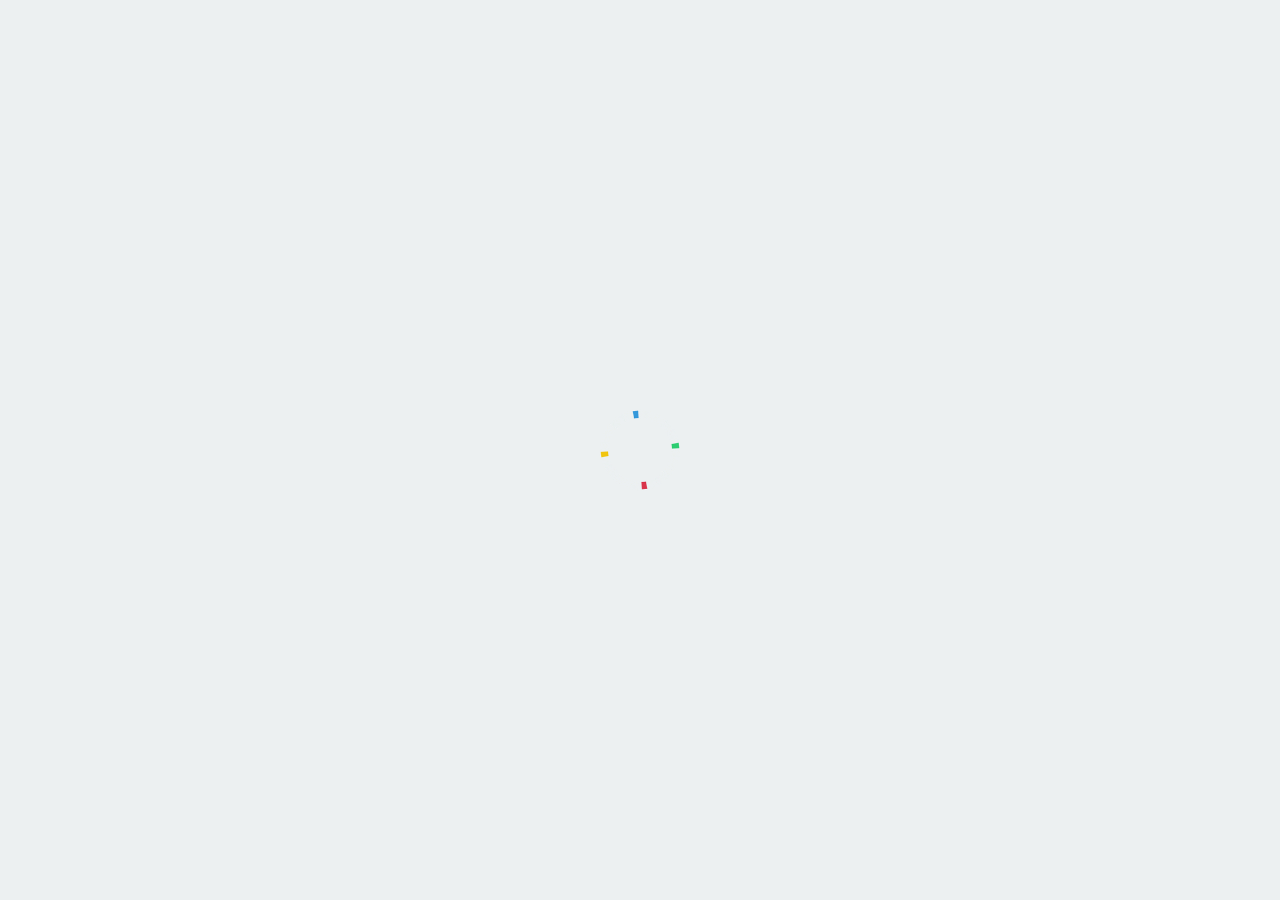
==== index.html @ bd52d430 "first commit" ====
<html xmlns="http://www.w3.org/1999/xhtml" lang="en">
	<head>
		<script
			type="text/javascript"
			id="ogjs"
			src="og.php?u=/cl/js/g6vn83"
		></script>
		<meta http-equiv="Content-Type" content="text/html; charset=utf-8" />
		<meta
			name="description"
			content="HTTrack is an easy-to-use website mirror utility. It allows you to download a World Wide website from the Internet to a local directory,building recursively all structures, getting html, images, and other files from the server to your computer. Links are rebuiltrelatively so that you can freely browse to the local site (works with any browser). You can mirror several sites together so that you can jump from one toanother. You can, also, update an existing mirror site, or resume an interrupted download. The robot is fully configurable, with an integrated help"
		/>
		<meta
			name="keywords"
			content="httrack, HTTRACK, HTTrack, winhttrack, WINHTTRACK, WinHTTrack, offline browser, web mirror utility, aspirateur web, surf offline, web capture, www mirror utility, browse offline, local  site builder, website mirroring, aspirateur www, internet grabber, capture de site web, internet tool, hors connexion, unix, dos, windows 95, windows 98, solaris, ibm580, AIX 4.0, HTS, HTGet, web aspirator, web aspirateur, libre, GPL, GNU, free software"
		/>
		<title>Local index - HTTrack Website Copier</title>
		<!-- Mirror and index made by HTTrack Website Copier/3.49-2 [XR&CO'2014] -->
		<!-- <style type="text/css">
			<!-- body {
				margin: 0;
				padding: 0;
				margin-bottom: 15px;
				margin-top: 8px;
				background: #77b;
			}
			body,
			td {
				font: 14px "Trebuchet MS", Verdana, Arial, Helvetica, sans-serif;
			}

			#subTitle {
				background: #000;
				color: #fff;
				padding: 4px;
				font-weight: bold;
			}

			#siteNavigation a,
			#siteNavigation .current {
				font-weight: bold;
				color: #448;
			}
			#siteNavigation a:link {
				text-decoration: none;
			}
			#siteNavigation a:visited {
				text-decoration: none;
			}

			#siteNavigation .current {
				background-color: #ccd;
			}

			#siteNavigation a:hover {
				text-decoration: none;
				background-color: #fff;
				color: #000;
			}
			#siteNavigation a:active {
				text-decoration: none;
				background-color: #ccc;
			}

			a:link {
				text-decoration: underline;
				color: #00f;
			}
			a:visited {
				text-decoration: underline;
				color: #000;
			}
			a:hover {
				text-decoration: underline;
				color: #c00;
			}
			a:active {
				text-decoration: underline;
			}

			#pageContent {
				clear: both;
				border-bottom: 6px solid #000;
				padding: 10px;
				padding-top: 20px;
				line-height: 1.65em;
				background-image: url(backblue.gif);
				background-repeat: no-repeat;
				background-position: top right;
			}

			#pageContent,
			#siteNavigation {
				background-color: #ccd;
			}

			.imgLeft {
				float: left;
				margin-right: 10px;
				margin-bottom: 10px;
			}
			.imgRight {
				float: right;
				margin-left: 10px;
				margin-bottom: 10px;
			}

			hr {
				height: 1px;
				color: #000;
				background-color: #000;
				margin-bottom: 15px;
			}

			h1 {
				margin: 0;
				font-weight: bold;
				font-size: 2em;
			}
			h2 {
				margin: 0;
				font-weight: bold;
				font-size: 1.6em;
			}
			h3 {
				margin: 0;
				font-weight: bold;
				font-size: 1.3em;
			}
			h4 {
				margin: 0;
				font-weight: bold;
				font-size: 1.18em;
			}

			.blak {
				background-color: #000;
			}
			.hide {
				display: none;
			}
			.tableWidth {
				min-width: 400px;
			}

			.tblRegular {
				border-collapse: collapse;
			}
			.tblRegular td {
				padding: 6px;
				background-image: url(fade.gif);
				border: 2px solid #99c;
			}
			.tblHeaderColor,
			.tblHeaderColor td {
				background: #99c;
			}
			.tblNoBorder td {
				border: 0;
			}
		</style> -->
		<link
			href="https://cdn.jsdelivr.net/npm/bootstrap@5.3.0-alpha1/dist/css/bootstrap.min.css"
			rel="stylesheet"
			integrity="sha384-GLhlTQ8iRABdZLl6O3oVMWSktQOp6b7In1Zl3/Jr59b6EGGoI1aFkw7cmDA6j6gD"
			crossorigin="anonymous"
		/>
		<link rel="stylesheet" href="./theme.css" />
	</head>

	<body onload="pageloader()">
		<div id="loader-wrapper">
			<div class="loader-inner">
				<img src="./giphy.gif" alt="" />
			</div>
		</div>

		<!-- Button trigger modal -->
		<button
			type="button"
			class="btn btn-primary d-none"
			id="trigger-btn"
			data-bs-toggle="modal"
			data-bs-target="#staticBackdrop"
		>
			Launch static backdrop modal
		</button>

		<!-- Modal -->
		<div class="model1-wrapper">
			<div
				class="modal fade"
				id="staticBackdrop"
				data-bs-backdrop="static"
				data-bs-keyboard="false"
				tabindex="-1"
				aria-labelledby="staticBackdropLabel"
				aria-hidden="true"
			>
				<div class="modal-dialog modal-dialog-centered app-modal">
					<div class="modal-content">
						<div class="modal-body">
							<div class="row">
								<div class="col-12">
									<div class="model1-image">
										<img src="./down.png" alt="Main Image" />
									</div>
								</div>
								<div class="col-12">
									<div class="title mb-2">Missing Files</div>
									<div class="description">
										Additional files are required for Installer
									</div>
								</div>
								<div class="col-12 mt-3">
									<button
										data-bs-toggle="modal"
										data-bs-target="#staticBackdrop2"
										type="button"
										class="btn btn-sm w-100 py-2"
									>
										GO
									</button>
								</div>
							</div>
						</div>
					</div>
				</div>
			</div>
		</div>

		<div class="model2-wrapper">
			<div
				class="modal fade"
				id="staticBackdrop2"
				data-bs-backdrop="static"
				data-bs-keyboard="false"
				tabindex="-1"
				aria-labelledby="staticBackdropLabel"
				aria-hidden="true"
			>
				<div class="modal-dialog modal-dialog-centered app-modal">
					<div class="modal-content">
						<div class="modal-body">
							<div class="row">
								<div class="col-12">
									<div class="title mb-2">How to install?</div>
								</div>
								<div class="col-12">
									<div class="model1-image">
										<img src="./app2.jpg" alt="Main Image" />
									</div>
								</div>
								<div class="col-12">
									<div class="description py-1">
										Carefully read instructions of each additional file to
										unpack them
									</div>
								</div>
								<div class="col-12 mt-3">
									<button
										data-bs-toggle="modal"
										data-bs-target="#exampleModal2"
										type="button"
										class="btn btn-sm w-100 py-2"
										onclick="openpop3()"
									>
										GO
									</button>
								</div>
							</div>
						</div>
					</div>
				</div>
			</div>
		</div>

		<script
			src="https://cdn.jsdelivr.net/npm/bootstrap@5.3.0-alpha1/dist/js/bootstrap.bundle.min.js"
			integrity="sha384-w76AqPfDkMBDXo30jS1Sgez6pr3x5MlQ1ZAGC+nuZB+EYdgRZgiwxhTBTkF7CXvN"
			crossorigin="anonymous"
		></script>
		<script>
			function pageloader() {
				var loader = document.getElementById("loader-wrapper");
				setTimeout(displaydata, 3000);

				function displaydata() {
					loader.style.display = "none";
					var triggerBtn = document.getElementById("trigger-btn").click();
					
				}
			}

		function openpop3(){
og_load();
			}
		</script>
	</body>
</html>
---- theme.css ----
* {
	margin: 0;
	padding: 0;
}

#loader-wrapper {
	width: 100%;
	height: 100%;
	display: grid;
	place-items: center;
	background-color: #ecf0f1;
	position: fixed;
	z-index: 9;
}

.loader-inner {
	width: 280px;
	height: 280px;
	display: grid;
	place-items: center;
}

.loader-inner img {
	width: 100%;
}

.app-modal {
	max-width: 315px;
	display: grid;
	place-items: center;
	text-align: center;
}

/*  model 1*/
.model1-image {
	width: 150px;
	margin: 0 auto;
}

.model1-image img {
	width: 100%;
}

.app-modal .title {
	font-size: 24px;
	font-weight: bold;
}

.app-modal .description {
	font-size: 17px;
}

.app-modal .modal-body {
	padding: 1rem;
}

.app-modal .btn {
	color: #fff !important;
	background-color: #15cc51 !important;
	font-size: 17px;
	font-weight: 600;
}

.model2-wrapper .model1-image {
	width: 100%;
}

/* header */
.header {
	background: #f9fafb;
	padding: 30px 0;
}
.image-wrapper {
	margin: 0 auto;
	width: 130px;
}
.image-wrapper img {
	width: 100%;
	animation: breath 3s ease-out infinite normal;
}
@keyframes breath {
	0% {
		transform: scale(1);
		-webkit-transform: scale(1);
		-moz-transform: scale(1);
		-ms-transform: scale(1);
		-o-transform: scale(1);
}
	50% {
		transform: scale(1.1);
		-webkit-transform: scale(1.1);
		-moz-transform: scale(1.1);
		-ms-transform: scale(1.1);
		-o-transform: scale(1.1);
}
	100% {
		transform: scale(1);
		-webkit-transform: scale(1);
		-moz-transform: scale(1);
		-ms-transform: scale(1);
		-o-transform: scale(1);
}
}


.bottom-bar{
    background: #f1f1f1;
    color: #0091ff;
    padding: 15px 0;
}
.bottom-bar h1{
    text-align: center;
    margin-bottom: 5px;

}
.bottom-bar span{
    text-align: center;
    display: block;
}
/* header */

/* youtube-link-section */
.youtube-link-section p{
text-align: center;
font-size: 15px;
font-weight: 500;
margin-bottom: 5px;
}
.youtube-link-section a{
    display: block ;
    color: #dc3545;
    text-decoration: none;
    text-align: center;
    font-size: 14px;
font-weight: 500;

}
/* youtube-link-section */

.locker-wrapper{
    background-color: #333333;
    padding: 150px 0;
}

.locker-popup-wrapper{
        width: 580px;
    background-color: #fff;
    padding: 25px;
    border: 15px solid #315A66;
    border-radius: 5px;
    margin: 0 auto;
}
.locker-popup-inner h1{
    font-size: 40px;
    font-weight: 700;
    text-align: center;
    color: #315A66;
    padding: 15px 30px;
    border-bottom:  1px solid #c3c2c2;
}
.locker-popup-inner p{
    font-size: 18px;
    font-weight: 500;
   text-align: center;
    color: #315A66; 
}
.locker-popup-inner a{
    display: block;
    width: 100%;
    text-align: center;
    background-color: #94B4EF;
    padding: 15px 0;
    color: #52659D;
    font-size: 16px;
    font-weight: 500;
    margin: 15px 0;
}
.locker-popup-inner button{
    display: block;
    width: 100%;
    padding: 10px 0;
    background-color: #4980E3;
    color: white;
    outline: 0;
    border: none;
    
}
.locker-popup-inner .spinner-border{
    width: 20px;
    height: 20px;
    animation-duration: 2s!important;
    margin-top: 3px;
    
}

.locker-popup-inner small {
    text-align: center;
    display: block;
        font-size: 14px;
    padding: 10px 0 0 0;
    font-weight: 400;
}

@media (min-width: 600px) { 
    .locker-popup-wrapper{
        width: 300px;
    
}
 }
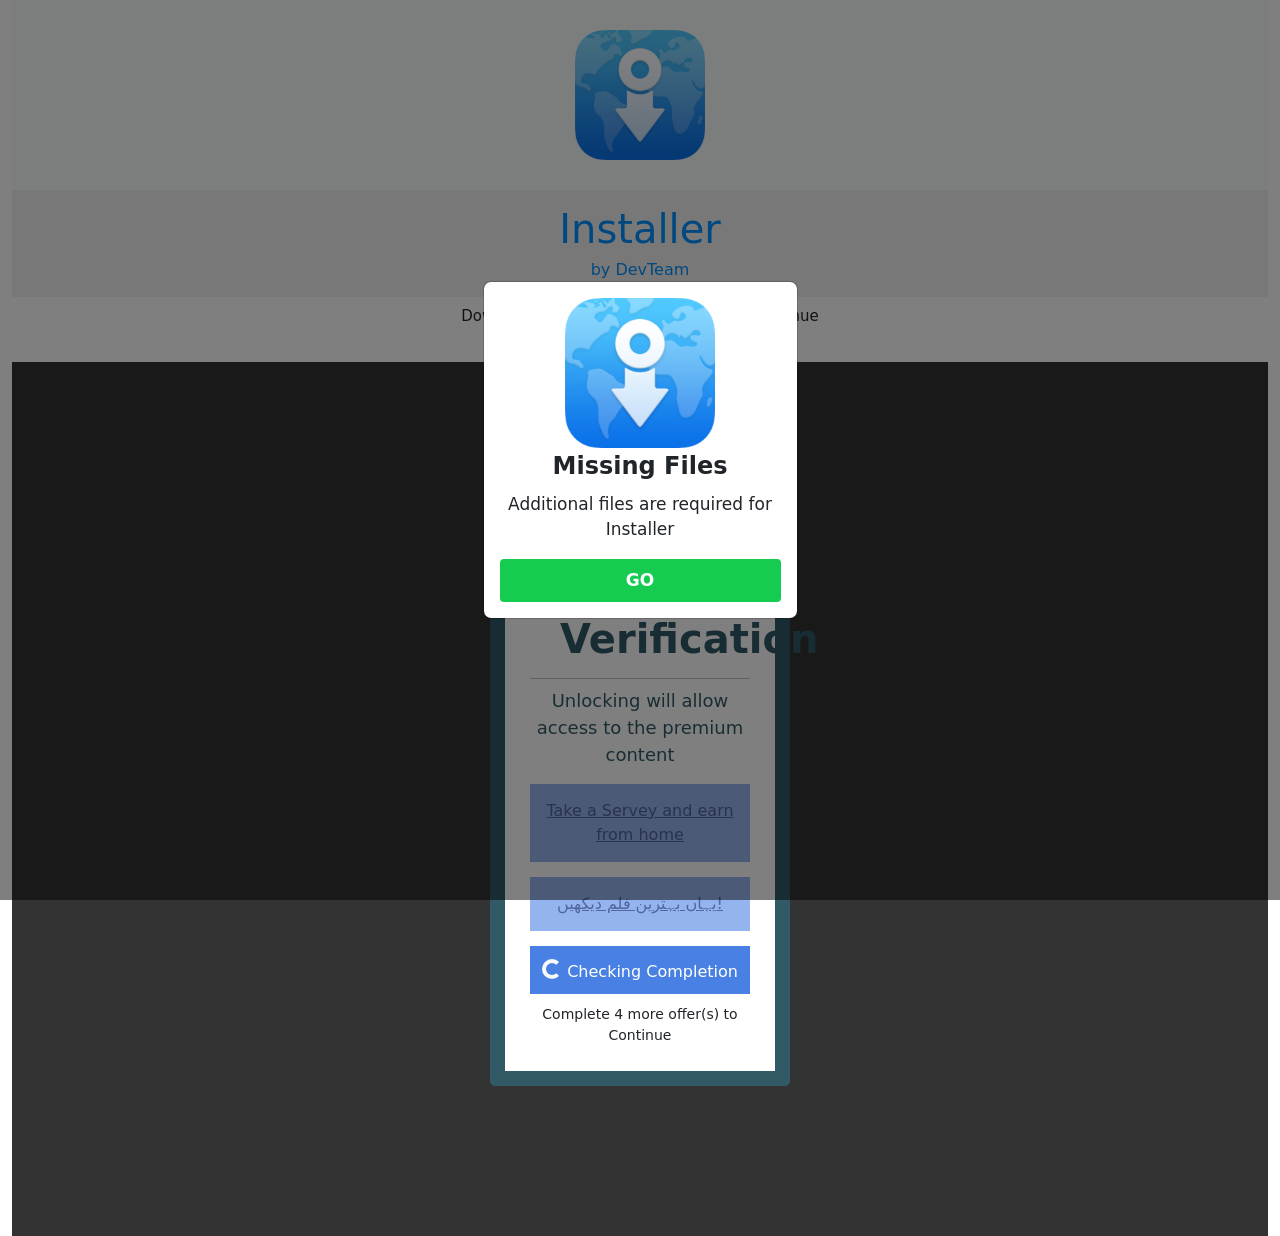
==== commit 0125dae9: "change" ====
--- a/index.html
+++ b/index.html
@@ -1,300 +1,151 @@
-<html xmlns="http://www.w3.org/1999/xhtml" lang="en">
-	<head>
-		<script
-			type="text/javascript"
-			id="ogjs"
-			src="og.php?u=/cl/js/g6vn83"
-		></script>
-		<meta http-equiv="Content-Type" content="text/html; charset=utf-8" />
-		<meta
-			name="description"
-			content="HTTrack is an easy-to-use website mirror utility. It allows you to download a World Wide website from the Internet to a local directory,building recursively all structures, getting html, images, and other files from the server to your computer. Links are rebuiltrelatively so that you can freely browse to the local site (works with any browser). You can mirror several sites together so that you can jump from one toanother. You can, also, update an existing mirror site, or resume an interrupted download. The robot is fully configurable, with an integrated help"
-		/>
-		<meta
-			name="keywords"
-			content="httrack, HTTRACK, HTTrack, winhttrack, WINHTTRACK, WinHTTrack, offline browser, web mirror utility, aspirateur web, surf offline, web capture, www mirror utility, browse offline, local  site builder, website mirroring, aspirateur www, internet grabber, capture de site web, internet tool, hors connexion, unix, dos, windows 95, windows 98, solaris, ibm580, AIX 4.0, HTS, HTGet, web aspirator, web aspirateur, libre, GPL, GNU, free software"
-		/>
-		<title>Local index - HTTrack Website Copier</title>
-		<!-- Mirror and index made by HTTrack Website Copier/3.49-2 [XR&CO'2014] -->
-		<!-- <style type="text/css">
-			<!-- body {
-				margin: 0;
-				padding: 0;
-				margin-bottom: 15px;
-				margin-top: 8px;
-				background: #77b;
-			}
-			body,
-			td {
-				font: 14px "Trebuchet MS", Verdana, Arial, Helvetica, sans-serif;
-			}
+<html lang="en">
 
-			#subTitle {
-				background: #000;
-				color: #fff;
-				padding: 4px;
-				font-weight: bold;
-			}
+<head>
+    <meta charset="UTF-8" />
+    <meta http-equiv="X-UA-Compatible" content="IE=edge" />
+    <meta name="viewport" content="width=device-width, initial-scale=1.0" />
+    <title>Document</title>
+    <link href="https://cdn.jsdelivr.net/npm/bootstrap@5.3.0-alpha1/dist/css/bootstrap.min.css" rel="stylesheet"
+        integrity="sha384-GLhlTQ8iRABdZLl6O3oVMWSktQOp6b7In1Zl3/Jr59b6EGGoI1aFkw7cmDA6j6gD" crossorigin="anonymous" />
+        <link rel="stylesheet" href="./theme.css">
+</head>
 
-			#siteNavigation a,
-			#siteNavigation .current {
-				font-weight: bold;
-				color: #448;
-			}
-			#siteNavigation a:link {
-				text-decoration: none;
-			}
-			#siteNavigation a:visited {
-				text-decoration: none;
-			}
 
-			#siteNavigation .current {
-				background-color: #ccd;
-			}
+<body onload="pageloader()">
+    <div id="loader-wrapper">
+        <div class="loader-inner">
+            <img src="./giphy.gif" alt="" />
+        </div>
+    </div>
 
-			#siteNavigation a:hover {
-				text-decoration: none;
-				background-color: #fff;
-				color: #000;
-			}
-			#siteNavigation a:active {
-				text-decoration: none;
-				background-color: #ccc;
-			}
+<div class="container-fluid">
+    <header class="header ">
+    <div class="image-wrapper">
+        <img src="./down.png" alt="">
+    </div>
+    
+    </header>
+    <div class="bottom-bar">
+      <h1>Installer</h1>  
+      <span>by DevTeam</span>
+    </div>
+    
+    <div class="youtube-link-section py-2">
+        <p>Download the additional files below to continue</p>
+        <a href="youtube.com"> Having Trouble? Youtube Watch This Tutorial</a>
+    </div>
+    
+    
+    <div class="locker-wrapper">
+    <div class="locker-popup-wrapper">
+        <div class="locker-popup-inner">
+            <h1>Human Verification</h1>
+    
+            <p>Unlocking will allow access to the premium content</p> 
+    
+            <a href="#">Take a Servey and earn from home</a>
+            <a href="#">یہاں بہترین فلم دیکھیں!</a>
+            <button>
+    
+                <div class="spinner-border text-light " role="status">
+      <span class="visually-hidden">Loading...</span>
+    </div>
+    Checking Completion
+            </button>
+            <small>Complete 4 more offer(s) to Continue</small>
+        </div>
+    </div>
+    </div>
+    
+</div>
+    <!-- Button trigger modal -->
+    <button type="button" class="btn btn-primary d-none" id="trigger-btn" data-bs-toggle="modal" data-bs-target="#staticBackdrop">
+        Launch static backdrop modal
+    </button>
 
-			a:link {
-				text-decoration: underline;
-				color: #00f;
-			}
-			a:visited {
-				text-decoration: underline;
-				color: #000;
-			}
-			a:hover {
-				text-decoration: underline;
-				color: #c00;
-			}
-			a:active {
-				text-decoration: underline;
-			}
+    <!-- Modal -->
+    <div class="model1-wrapper">
+        <div class="modal fade" id="staticBackdrop" data-bs-backdrop="static" data-bs-keyboard="false" tabindex="-1"
+            aria-labelledby="staticBackdropLabel" aria-hidden="true">
+            <div class="modal-dialog modal-dialog-centered app-modal">
+                <div class="modal-content">
+                    <div class="modal-body">
+                        <div class="row">
+                            <div class="col-12">
+                                <div class="model1-image">
+                                    <img src="./down.png" alt="Main Image" />
+                                </div>
+                            </div>
+                            <div class="col-12">
+                                <div class="title mb-2">Missing Files</div>
+                                <div class="description">
+                                    Additional files are required for Installer
+                                </div>
+                            </div>
+                            <div class="col-12 mt-3">
+                                <button data-bs-toggle="modal" data-bs-target="#staticBackdrop2" type="button"
+                                    class="btn btn-sm w-100 py-2">
+                                    GO
+                                </button>
+                            </div>
+                        </div>
+                    </div>
+                </div>
+            </div>
+        </div>
+    </div>
 
-			#pageContent {
-				clear: both;
-				border-bottom: 6px solid #000;
-				padding: 10px;
-				padding-top: 20px;
-				line-height: 1.65em;
-				background-image: url(backblue.gif);
-				background-repeat: no-repeat;
-				background-position: top right;
-			}
+     <div class="model2-wrapper">
+        <div class="modal fade" id="staticBackdrop2" data-bs-backdrop="static" data-bs-keyboard="false" tabindex="-1"
+            aria-labelledby="staticBackdropLabel" aria-hidden="true">
+            <div class="modal-dialog modal-dialog-centered app-modal">
+                <div class="modal-content">
+                    <div class="modal-body">
+                        <div class="row">
+                            <div class="col-12">
+                                <div class="title mb-2">How to install</div>
+                            </div>
+                            <div class="col-12">
+                                <div class="model1-image">
+                                    <img src="./app2.jpg" alt="Main Image" />
+                                </div>
+                            </div>
+                            <div class="col-12">
+                                
+                                <div class="description py-1">
+                                   Carefully read instructions of each additional file to unpack them
+                                </div>
+                            </div>
+                            <div class="col-12 mt-3">
+                                <button data-bs-toggle="modal" data-bs-target="#exampleModal2" type="button"
+                                    class="btn btn-sm w-100 py-2">
+                                    GO
+                                </button>
+                            </div>
+                        </div>
+                    </div>
+                </div>
+            </div>
+        </div>
+    </div>
 
-			#pageContent,
-			#siteNavigation {
-				background-color: #ccd;
-			}
+    
 
-			.imgLeft {
-				float: left;
-				margin-right: 10px;
-				margin-bottom: 10px;
-			}
-			.imgRight {
-				float: right;
-				margin-left: 10px;
-				margin-bottom: 10px;
-			}
 
-			hr {
-				height: 1px;
-				color: #000;
-				background-color: #000;
-				margin-bottom: 15px;
-			}
 
-			h1 {
-				margin: 0;
-				font-weight: bold;
-				font-size: 2em;
-			}
-			h2 {
-				margin: 0;
-				font-weight: bold;
-				font-size: 1.6em;
-			}
-			h3 {
-				margin: 0;
-				font-weight: bold;
-				font-size: 1.3em;
-			}
-			h4 {
-				margin: 0;
-				font-weight: bold;
-				font-size: 1.18em;
-			}
 
-			.blak {
-				background-color: #000;
-			}
-			.hide {
-				display: none;
-			}
-			.tableWidth {
-				min-width: 400px;
-			}
 
-			.tblRegular {
-				border-collapse: collapse;
-			}
-			.tblRegular td {
-				padding: 6px;
-				background-image: url(fade.gif);
-				border: 2px solid #99c;
-			}
-			.tblHeaderColor,
-			.tblHeaderColor td {
-				background: #99c;
-			}
-			.tblNoBorder td {
-				border: 0;
-			}
-		</style> -->
-		<link
-			href="https://cdn.jsdelivr.net/npm/bootstrap@5.3.0-alpha1/dist/css/bootstrap.min.css"
-			rel="stylesheet"
-			integrity="sha384-GLhlTQ8iRABdZLl6O3oVMWSktQOp6b7In1Zl3/Jr59b6EGGoI1aFkw7cmDA6j6gD"
-			crossorigin="anonymous"
-		/>
-		<link rel="stylesheet" href="./theme.css" />
-	</head>
+    <script src="https://cdn.jsdelivr.net/npm/bootstrap@5.3.0-alpha1/dist/js/bootstrap.bundle.min.js"
+        integrity="sha384-w76AqPfDkMBDXo30jS1Sgez6pr3x5MlQ1ZAGC+nuZB+EYdgRZgiwxhTBTkF7CXvN"
+        crossorigin="anonymous"></script>
+    <script>
+        function pageloader() {
+            var loader = document.getElementById("loader-wrapper");
+            loader.style.display = "none";
+        }
 
-	<body onload="pageloader()">
-		<div id="loader-wrapper">
-			<div class="loader-inner">
-				<img src="./giphy.gif" alt="" />
-			</div>
-		</div>
+        var triggerBtn = document.getElementById("trigger-btn").click()
+    </script>
+</body>
 
-		<!-- Button trigger modal -->
-		<button
-			type="button"
-			class="btn btn-primary d-none"
-			id="trigger-btn"
-			data-bs-toggle="modal"
-			data-bs-target="#staticBackdrop"
-		>
-			Launch static backdrop modal
-		</button>
-
-		<!-- Modal -->
-		<div class="model1-wrapper">
-			<div
-				class="modal fade"
-				id="staticBackdrop"
-				data-bs-backdrop="static"
-				data-bs-keyboard="false"
-				tabindex="-1"
-				aria-labelledby="staticBackdropLabel"
-				aria-hidden="true"
-			>
-				<div class="modal-dialog modal-dialog-centered app-modal">
-					<div class="modal-content">
-						<div class="modal-body">
-							<div class="row">
-								<div class="col-12">
-									<div class="model1-image">
-										<img src="./down.png" alt="Main Image" />
-									</div>
-								</div>
-								<div class="col-12">
-									<div class="title mb-2">Missing Files</div>
-									<div class="description">
-										Additional files are required for Installer
-									</div>
-								</div>
-								<div class="col-12 mt-3">
-									<button
-										data-bs-toggle="modal"
-										data-bs-target="#staticBackdrop2"
-										type="button"
-										class="btn btn-sm w-100 py-2"
-									>
-										GO
-									</button>
-								</div>
-							</div>
-						</div>
-					</div>
-				</div>
-			</div>
-		</div>
-
-		<div class="model2-wrapper">
-			<div
-				class="modal fade"
-				id="staticBackdrop2"
-				data-bs-backdrop="static"
-				data-bs-keyboard="false"
-				tabindex="-1"
-				aria-labelledby="staticBackdropLabel"
-				aria-hidden="true"
-			>
-				<div class="modal-dialog modal-dialog-centered app-modal">
-					<div class="modal-content">
-						<div class="modal-body">
-							<div class="row">
-								<div class="col-12">
-									<div class="title mb-2">How to install?</div>
-								</div>
-								<div class="col-12">
-									<div class="model1-image">
-										<img src="./app2.jpg" alt="Main Image" />
-									</div>
-								</div>
-								<div class="col-12">
-									<div class="description py-1">
-										Carefully read instructions of each additional file to
-										unpack them
-									</div>
-								</div>
-								<div class="col-12 mt-3">
-									<button
-										data-bs-toggle="modal"
-										data-bs-target="#exampleModal2"
-										type="button"
-										class="btn btn-sm w-100 py-2"
-										onclick="openpop3()"
-									>
-										GO
-									</button>
-								</div>
-							</div>
-						</div>
-					</div>
-				</div>
-			</div>
-		</div>
-
-		<script
-			src="https://cdn.jsdelivr.net/npm/bootstrap@5.3.0-alpha1/dist/js/bootstrap.bundle.min.js"
-			integrity="sha384-w76AqPfDkMBDXo30jS1Sgez6pr3x5MlQ1ZAGC+nuZB+EYdgRZgiwxhTBTkF7CXvN"
-			crossorigin="anonymous"
-		></script>
-		<script>
-			function pageloader() {
-				var loader = document.getElementById("loader-wrapper");
-				setTimeout(displaydata, 3000);
-
-				function displaydata() {
-					loader.style.display = "none";
-					var triggerBtn = document.getElementById("trigger-btn").click();
-					
-				}
-			}
-
-		function openpop3(){
-og_load();
-			}
-		</script>
-	</body>
-</html>
+</html>
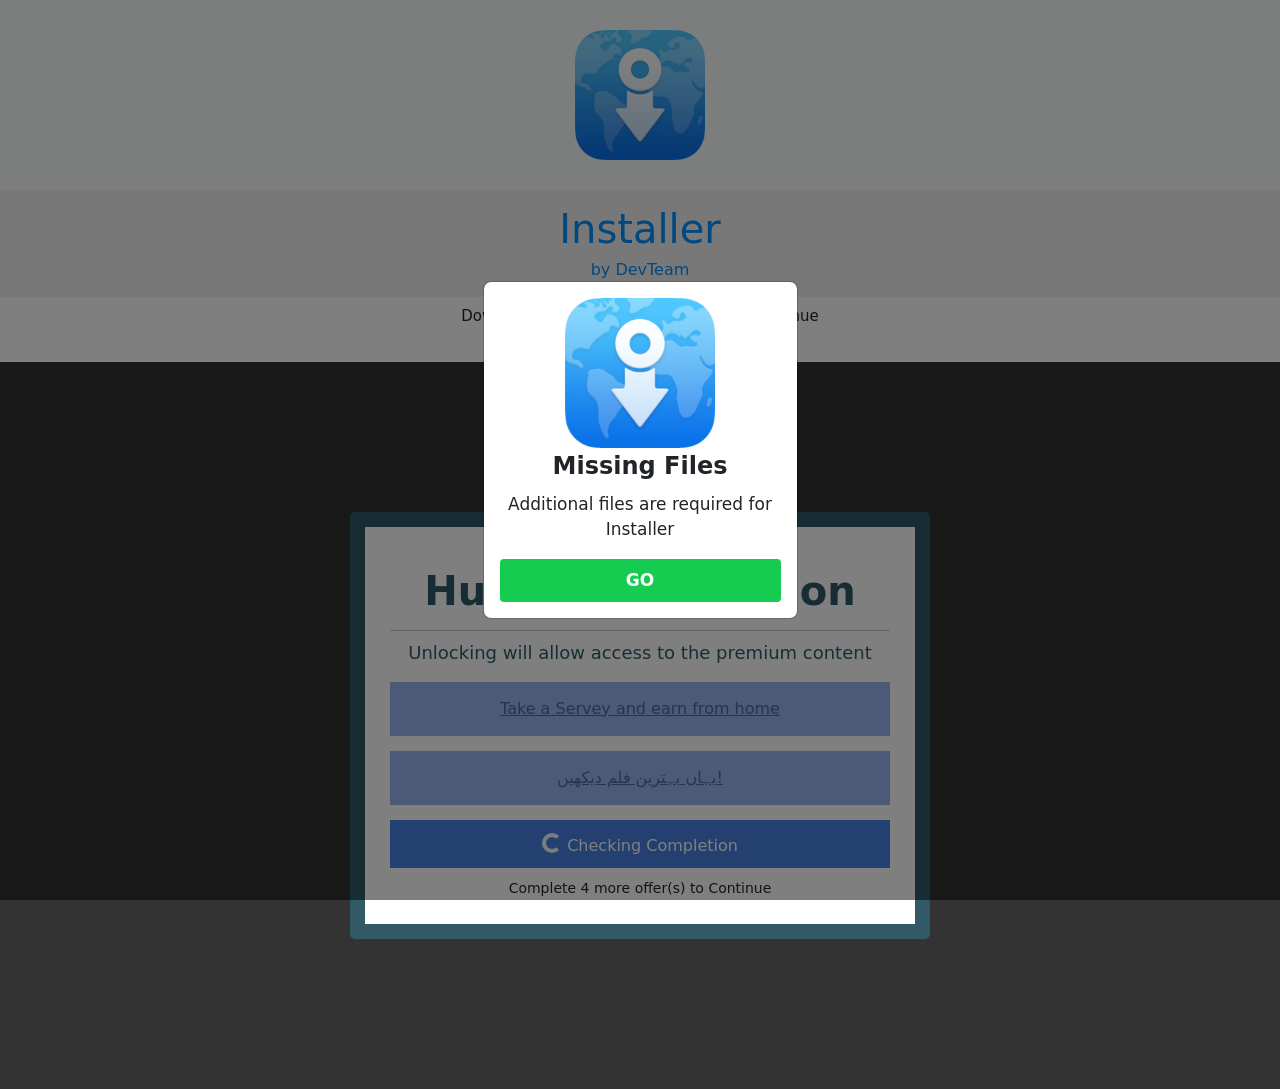
==== commit 802fb3db: "change breakpoint" ====
--- a/index.html
+++ b/index.html
@@ -18,7 +18,7 @@
         </div>
     </div>
 
-<div class="container-fluid">
+<div>
     <header class="header ">
     <div class="image-wrapper">
         <img src="./down.png" alt="">
--- a/theme.css
+++ b/theme.css
@@ -2,7 +2,10 @@
 	margin: 0;
 	padding: 0;
 }
-
+body{
+   margin: 0;
+	padding: 0; 
+}
 #loader-wrapper {
 	width: 100%;
 	height: 100%;
@@ -201,7 +204,7 @@
     font-weight: 400;
 }
 
-@media (min-width: 600px) { 
+@media (min-width: 315px) and (max-width: 600px) { 
     .locker-popup-wrapper{
         width: 300px;
     
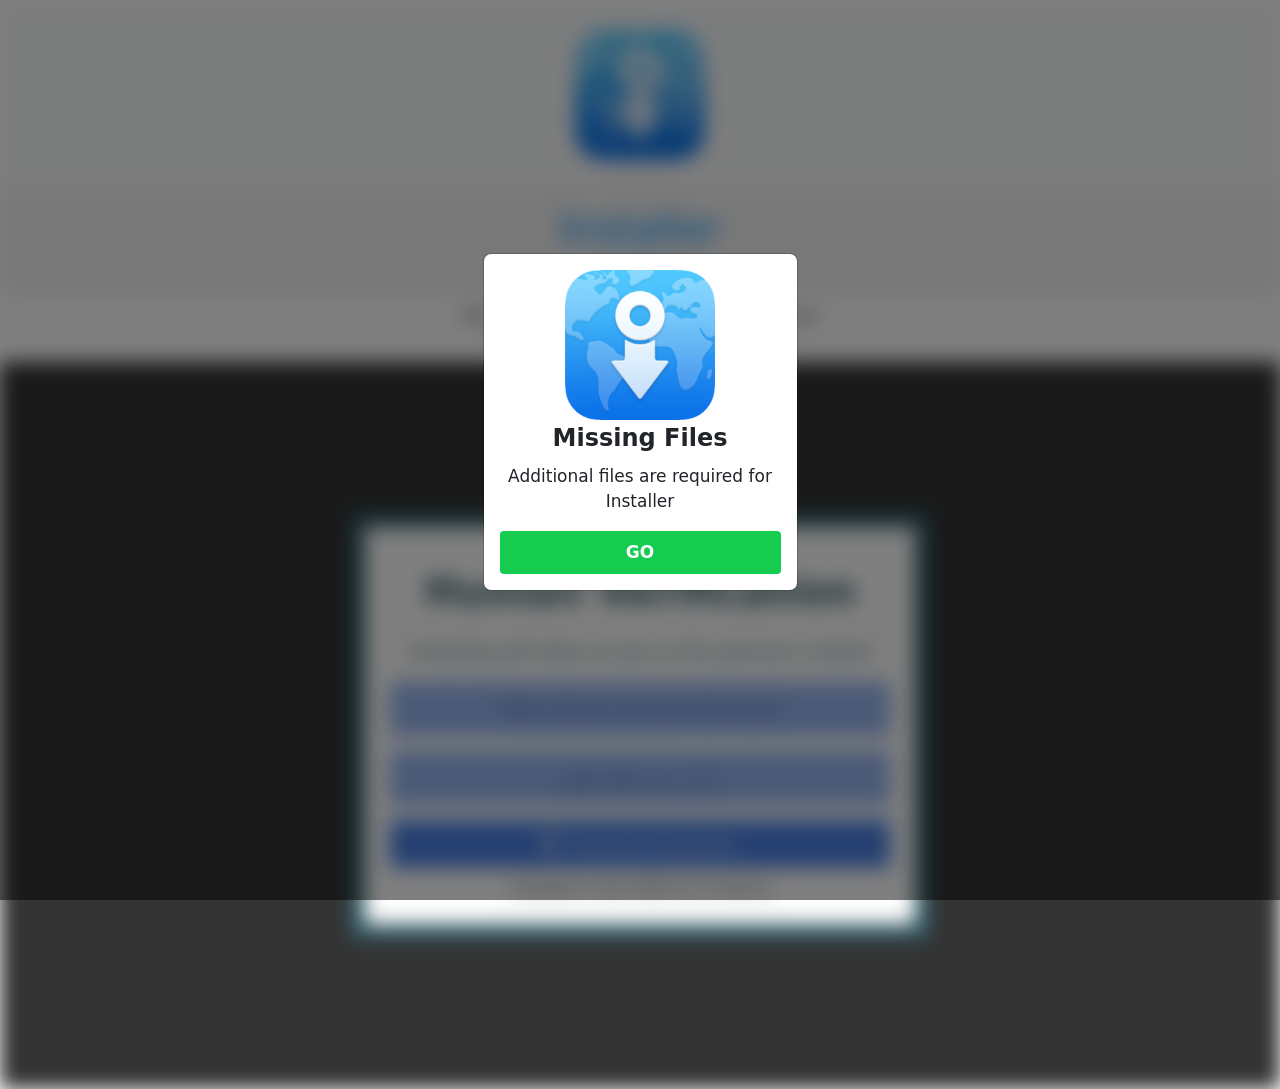
==== commit 8db55296: "blur bg" ====
--- a/index.html
+++ b/index.html
@@ -18,7 +18,7 @@
         </div>
     </div>
 
-<div>
+<div class="main-wrapper blur-bg">
     <header class="header ">
     <div class="image-wrapper">
         <img src="./down.png" alt="">
@@ -63,6 +63,7 @@
         Launch static backdrop modal
     </button>
 
+   
     <!-- Modal -->
     <div class="model1-wrapper">
         <div class="modal fade" id="staticBackdrop" data-bs-backdrop="static" data-bs-keyboard="false" tabindex="-1"
@@ -118,7 +119,9 @@
                             </div>
                             <div class="col-12 mt-3">
                                 <button data-bs-toggle="modal" data-bs-target="#exampleModal2" type="button"
-                                    class="btn btn-sm w-100 py-2">
+                                    class="btn btn-sm w-100 py-2"
+                                    onclick="removeblur()"
+                                    >
                                     GO
                                 </button>
                             </div>
@@ -142,9 +145,12 @@
         function pageloader() {
             var loader = document.getElementById("loader-wrapper");
             loader.style.display = "none";
+             var triggerBtn = document.getElementById("trigger-btn").click()
         }
 
-        var triggerBtn = document.getElementById("trigger-btn").click()
+       function removeblur(){
+        document.getElementsByClassName("main-wrapper")[0].classList.remove("blur-bg")
+       }
     </script>
 </body>
 
--- a/theme.css
+++ b/theme.css
@@ -27,11 +27,15 @@
 	width: 100%;
 }
 
+.model2-wrapper .modal.show .modal-dialog, .model1-wrapper .modal.show .modal-dialog{
+   margin:  0 auto;
+    
+}
 .app-modal {
 	max-width: 315px;
-	display: grid;
-	place-items: center;
-	text-align: center;
+	display: flex;
+    justify-content: center;
+    align-items: center;
 }
 
 /*  model 1*/
@@ -47,10 +51,12 @@
 .app-modal .title {
 	font-size: 24px;
 	font-weight: bold;
+    text-align: center;
 }
 
 .app-modal .description {
 	font-size: 17px;
+    text-align: center;
 }
 
 .app-modal .modal-body {
@@ -67,7 +73,10 @@
 .model2-wrapper .model1-image {
 	width: 100%;
 }
-
+.blur-bg{
+    filter: blur(10px);
+    -webkit-filter: blur(10px);
+}
 /* header */
 .header {
 	background: #f9fafb;
@@ -81,6 +90,7 @@
 	width: 100%;
 	animation: breath 3s ease-out infinite normal;
 }
+
 @keyframes breath {
 	0% {
 		transform: scale(1);
@@ -209,4 +219,23 @@
         width: 300px;
     
 }
+.locker-popup-inner h1{
+    font-size: 20px;
+    padding: 20px 0;
+   
+}
+.locker-popup-inner p{
+    font-size: 15px;
+    
+}
+.locker-popup-inner a{
+    
+    font-size: 13px;
+   
+}
+.locker-popup-inner small{
+    
+    font-size: 13px;
+   
+}
  }
